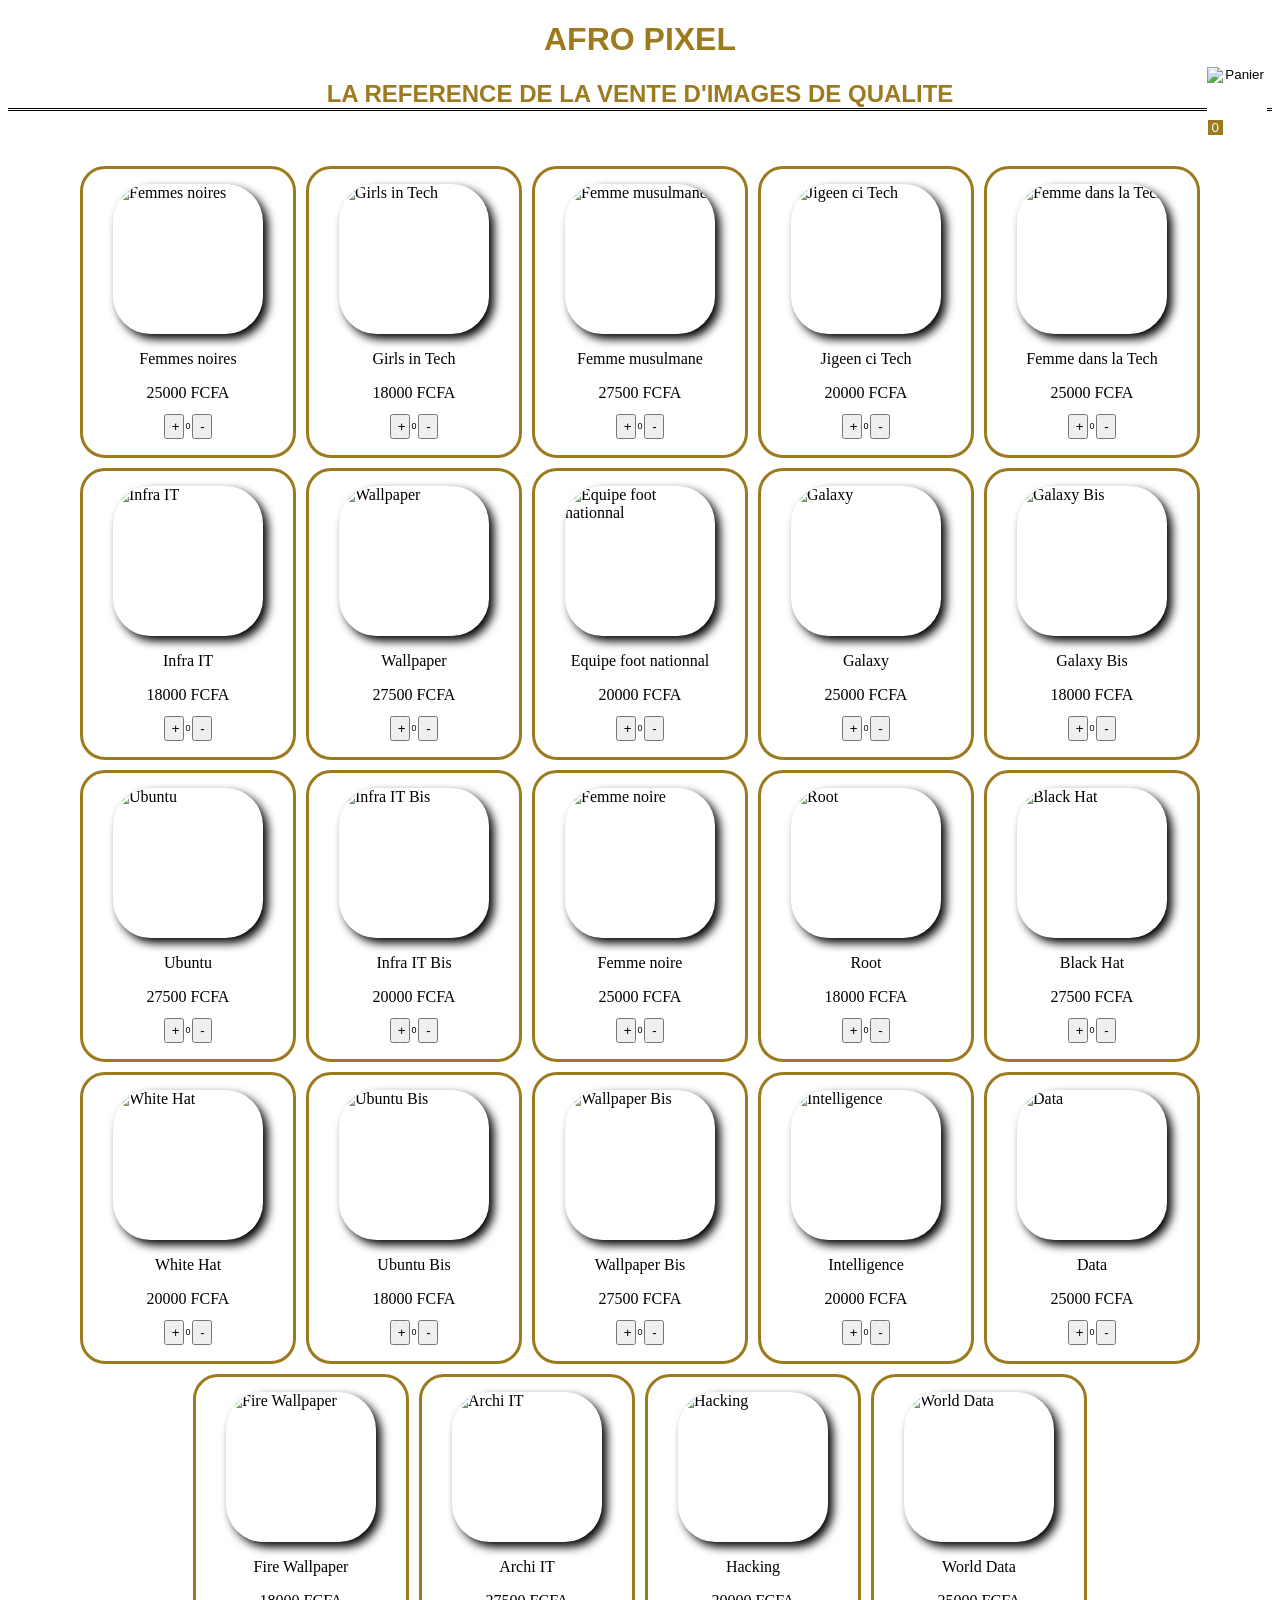
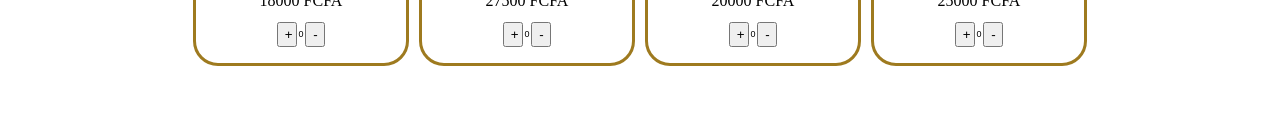
==== index.html @ f717fc87 "Renommage les fichiers afro_pixels_V1 en index" ====
<!DOCTYPE html>
<html lang="fr">
<head>
    <meta charset="UTF-8">
    <meta name="viewport" content="width=device-width, initial-scale=1.0">
    <title>Afro Pixel V1</title>
    <link rel="stylesheet" href="index.css">
</head>
<body>

    <header></header>

    <section id="articlesDispo"></section>
    <section id="contenuPanier"></section>
    
    <script src="index.js"></script>
</body>
</html>
---- index.css ----
h1, h2 {
    font-family: 'Agency FB', sans-serif;
    color: rgb(158, 122, 31);
    text-align: center;
}

h2{
    border-bottom: double black;
}

button img, header button {
    background-color: white;
    border: none;
    width: 60px;
    height: 60px;
    position: absolute;
    top: 7%;
    right: 1%;
    cursor: pointer;
}


section {
    display: flex;
    flex-wrap: wrap;
    justify-content: center; 
    margin-top: 50px; 
}

.artcl {
    border: solid rgb(158, 122, 31);
    border-radius: 25px;
    margin: 5px;
    padding: 15px;
    width: 180px; 
}

.artcl>img {
    height: 150px;
    width: 150px;
    border-radius: 25%;
    box-shadow: 5px 5px 10px black;
    display: block;
    margin: 0 auto;
}

.artcl>p {
    text-align: center;
    margin-bottom: 2px;
}

.AjoutRetrait {
    display: flex;
    justify-content: center; 
    font-family: 'Agency FB', sans-serif;
    margin-top: 10px;
}

.AjoutRetrait button{
    margin: 1%;
    width: 20px;
    justify-content: center;
    cursor: pointer; 
}

.AjoutRetrait p{
    font-family:"arial";
    font-size:xx-small;
}

#bp p{
    position: absolute;
    left: 1%;
    top: 73%;
    background-color: rgb(158, 122, 31);
    width: 15px;
    color: azure;

}
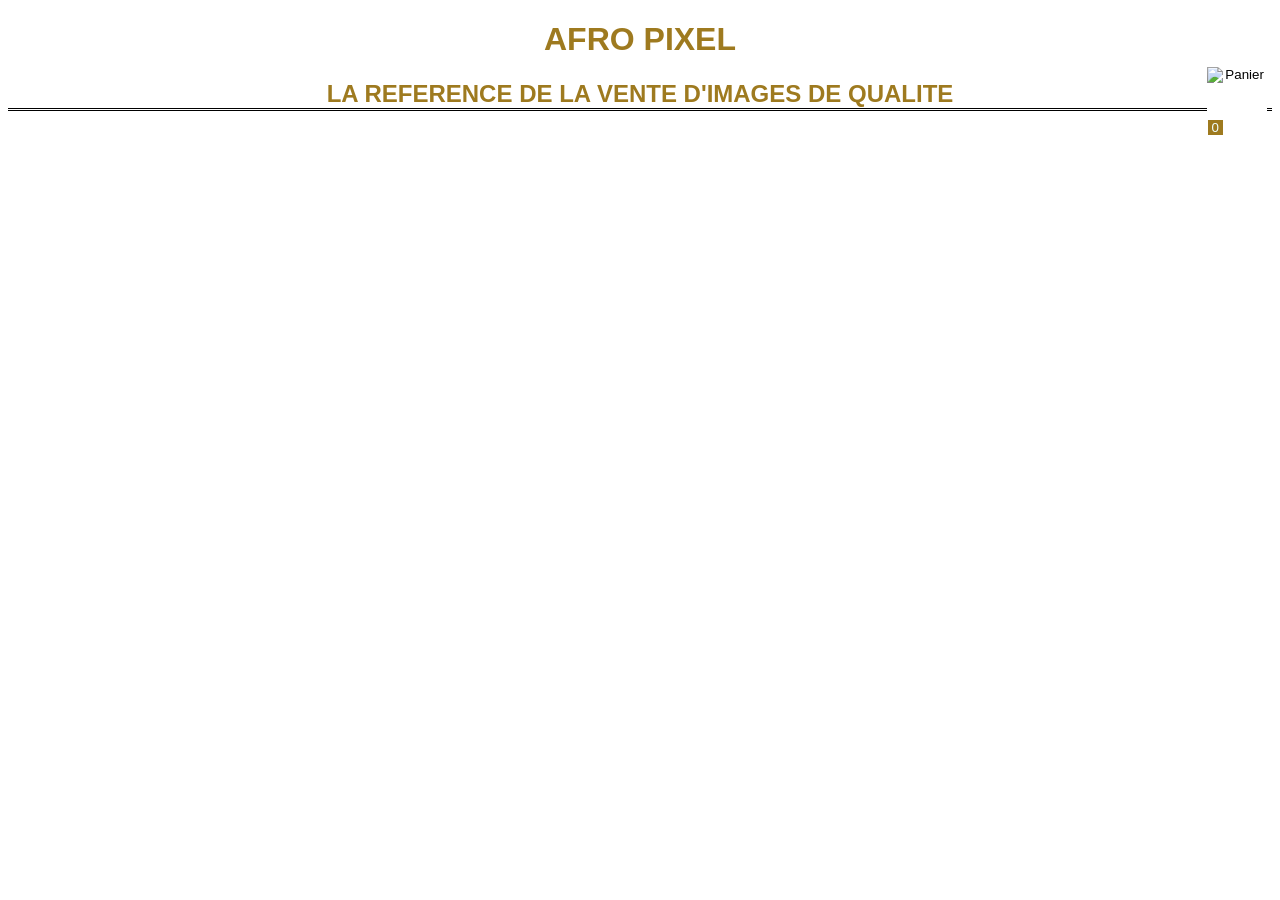
==== commit 7ffc02f3: "Renommage les fichiers Afro_pixel_V3 en index" ====
--- a/index.html
+++ b/index.html
@@ -3,16 +3,25 @@
 <head>
     <meta charset="UTF-8">
     <meta name="viewport" content="width=device-width, initial-scale=1.0">
-    <title>Afro Pixel V1</title>
-    <link rel="stylesheet" href="index.css">
+    <title>Afro Pixel V3</title>
+    <link rel="stylesheet" href="Afro_Pixel_V3.css">
 </head>
 <body>
 
-    <header></header>
-
-    <section id="articlesDispo"></section>
-    <section id="contenuPanier"></section>
+    <header>
+        <h1>AFRO PIXEL</h1>
+        <h2>LA REFERENCE DE LA VENTE D'IMAGES DE QUALITE</h2>
+        <button type="button" id="bp" >
+            <img src="images/cart-logo.png" alt="Panier" >
+            <p>0</p>
+        </button>
+    </header>
+    <main>
+        <section id="articlesDispo"></section>
+        <section id="contenuPanier"></section>
+    </main>
     
-    <script src="index.js"></script>
+    
+    <script type="module" src="Afro_Pixel_V3.js"></script>
 </body>
 </html>
--- a/Afro_Pixel_V3.css
+++ b/Afro_Pixel_V3.css
@@ -0,0 +1,79 @@
+h1, h2 {
+    font-family: 'Agency FB', sans-serif;
+    color: rgb(158, 122, 31);
+    text-align: center;
+}
+
+h2{
+    border-bottom: double black;
+}
+
+button img, header button {
+    background-color: white;
+    border: none;
+    width: 60px;
+    height: 60px;
+    position: absolute;
+    top: 7%;
+    right: 1%;
+    cursor: pointer;
+}
+
+
+section {
+    display: flex;
+    flex-wrap: wrap;
+    justify-content: center; 
+    margin-top: 50px; 
+}
+
+.artcl {
+    border: solid rgb(158, 122, 31);
+    border-radius: 25px;
+    margin: 5px;
+    padding: 15px;
+    width: 180px; 
+}
+
+.artcl>img {
+    height: 150px;
+    width: 150px;
+    border-radius: 25%;
+    box-shadow: 5px 5px 10px black;
+    display: block;
+    margin: 0 auto;
+}
+
+.artcl>p {
+    text-align: center;
+    margin-bottom: 2px;
+}
+
+.AjoutRetrait {
+    display: flex;
+    justify-content: center; 
+    font-family: 'Agency FB', sans-serif;
+    margin-top: 10px;
+}
+
+.AjoutRetrait button{
+    margin: 1%;
+    width: 20px;
+    justify-content: center;
+    cursor: pointer; 
+}
+
+.AjoutRetrait p{
+    font-family:"arial";
+    font-size:xx-small;
+}
+
+#bp p{
+    position: absolute;
+    left: 1%;
+    top: 73%;
+    background-color: rgb(158, 122, 31);
+    width: 15px;
+    color: azure;
+
+}
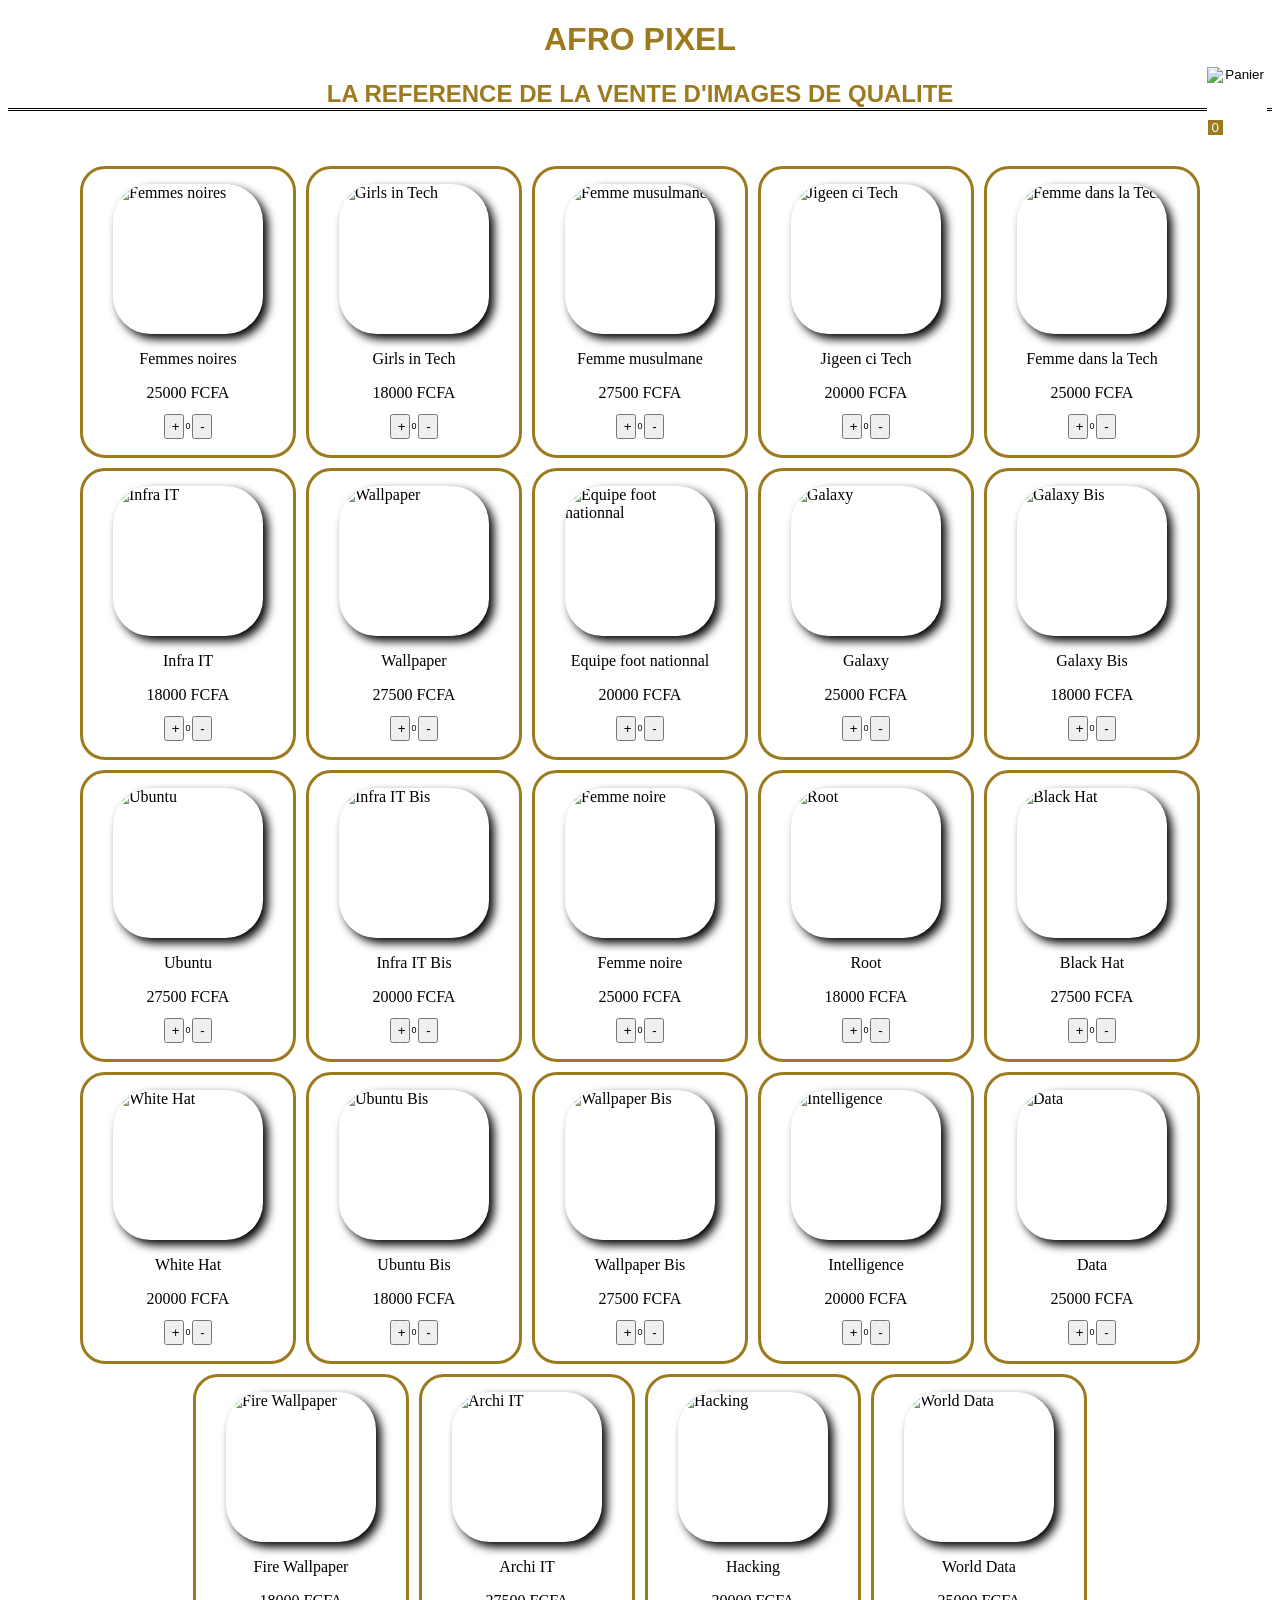
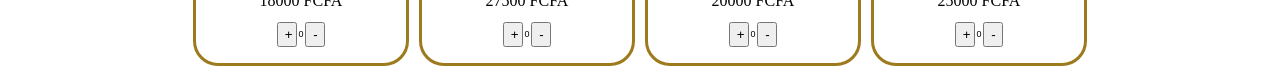
==== commit 56ba8a10: "Renommage les fichiers afro_pixels_V4 en index" ====
--- a/index.html
+++ b/index.html
@@ -3,8 +3,8 @@
 <head>
     <meta charset="UTF-8">
     <meta name="viewport" content="width=device-width, initial-scale=1.0">
-    <title>Afro Pixel V3</title>
-    <link rel="stylesheet" href="Afro_Pixel_V3.css">
+    <title>Afro Pixel V4</title>
+    <link rel="stylesheet" href="afro_Pixels_V4.css">
 </head>
 <body>
 
@@ -22,6 +22,6 @@
     </main>
     
     
-    <script type="module" src="Afro_Pixel_V3.js"></script>
+    <script type="module" src="afro_Pixels_V4.js"></script>
 </body>
 </html>
--- a/afro_Pixels_V4.css
+++ b/afro_Pixels_V4.css
@@ -0,0 +1,133 @@
+h1, h2 {
+    font-family: 'Agency FB', sans-serif;
+    color: rgb(158, 122, 31);
+    text-align: center;
+}
+
+h2{
+    border-bottom: double black;
+}
+
+button img, header button {
+    background-color: white;
+    border: none;
+    width: 60px;
+    height: 60px;
+    position: absolute;
+    top: 7%;
+    right: 1%;
+    cursor: pointer;
+}
+
+
+section {
+    display: flex;
+    flex-wrap: wrap;
+    justify-content: center; 
+    margin-top: 50px; 
+}
+
+.artcl {
+    border: solid rgb(158, 122, 31);
+    border-radius: 25px;
+    margin: 5px;
+    padding: 15px;
+    width: 180px; 
+}
+
+.artcl>img {
+    height: 150px;
+    width: 150px;
+    border-radius: 25%;
+    box-shadow: 5px 5px 10px black;
+    display: block;
+    margin: 0 auto;
+}
+
+.artcl>p {
+    text-align: center;
+    margin-bottom: 2px;
+}
+
+.AjoutRetrait {
+    display: flex;
+    justify-content: center; 
+    font-family: 'Agency FB', sans-serif;
+    margin-top: 10px;
+}
+
+.AjoutRetrait button{
+    margin: 1%;
+    width: 20px;
+    justify-content: center;
+    cursor: pointer; 
+}
+
+.AjoutRetrait p{
+    font-family:"arial";
+    font-size:xx-small;
+}
+td img{
+    height: 30px;
+    width: 30px;
+}
+#contenuPanier{
+    background-color: aliceblue;
+    justify-content: center;
+    width: 600px;
+    display: none;
+    position: fixed;
+    left: 20%;
+    top: 10%;
+    border-radius: 25px;
+
+}
+table{
+    justify-content: center;
+    text-align: center;
+    width: 600px;
+}
+
+table caption{
+    height: 50px;
+    justify-content: center;
+    font-family: 'Agency FB', sans-serif;
+    font-size: 20px;
+    font-weight: bold;
+    
+}
+
+
+table tr{
+    height: 20px;
+}
+
+#croix{
+    width: 20px;
+    height: 20px;
+    position: absolute;
+    left: 95%;
+    top: 1%;
+    background-color: aliceblue;
+}
+#commande{
+    position: absolute;
+    bottom: 2%;
+    left:40%;
+    background-color: rgb(109, 151, 171);
+    color: azure;
+    font-weight: bold;
+}
+#contenuPanier p{
+    margin: 25px;
+    margin-bottom: 50px;
+}
+#bp p{
+    position: absolute;
+    left: 1%;
+    top: 73%;
+    background-color: rgb(158, 122, 31);
+    width: 15px;
+    color: azure;
+
+}
